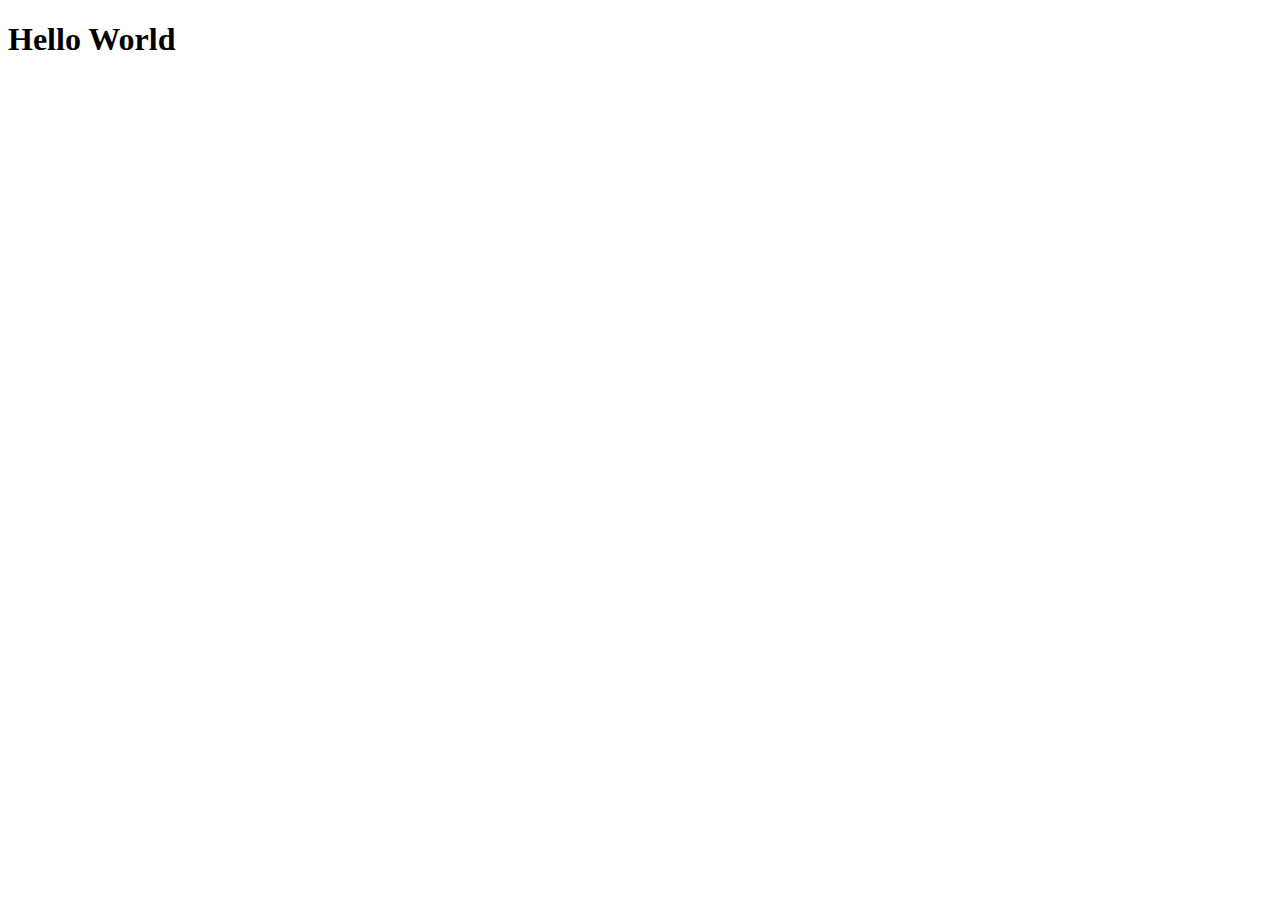
==== demo/index.html @ 6d36a72a "creates my demo webpage" ====
<!DOCTYPE html>
<html lang="en">
<head>
    <meta charset="UTF-8">
    <meta name="viewport" content="width=device-width, initial-scale=1.0">
    <title>Giovani Emok</title>
</head>
<body>
    <h1>Hello World</h1>
</body>
</html>
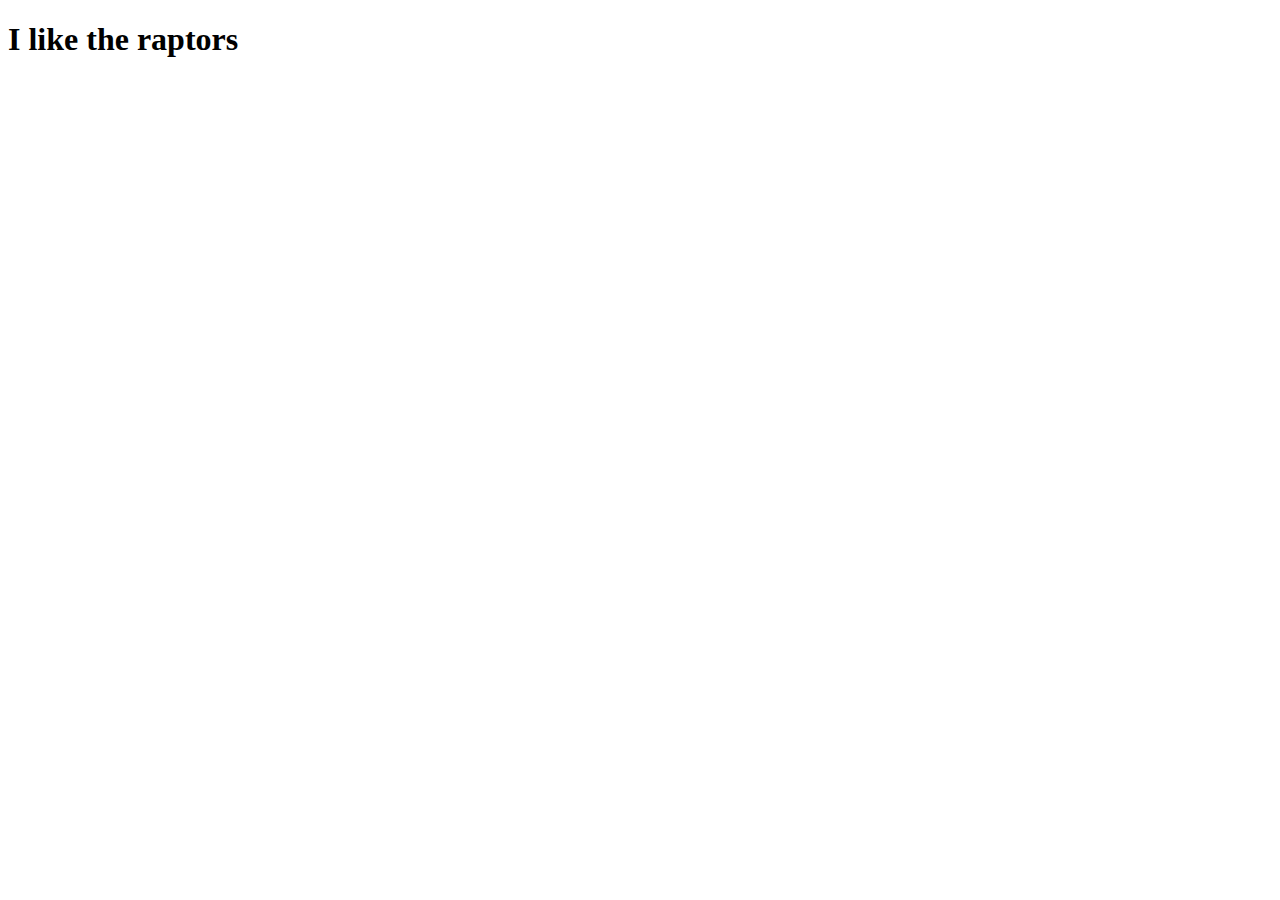
==== commit 228edfe9: "changes the heading" ====
--- a/demo/index.html
+++ b/demo/index.html
@@ -6,6 +6,6 @@
     <title>Giovani Emok</title>
 </head>
 <body>
-    <h1>Hello World</h1>
+    <h1>I like the raptors</h1>
 </body>
 </html>